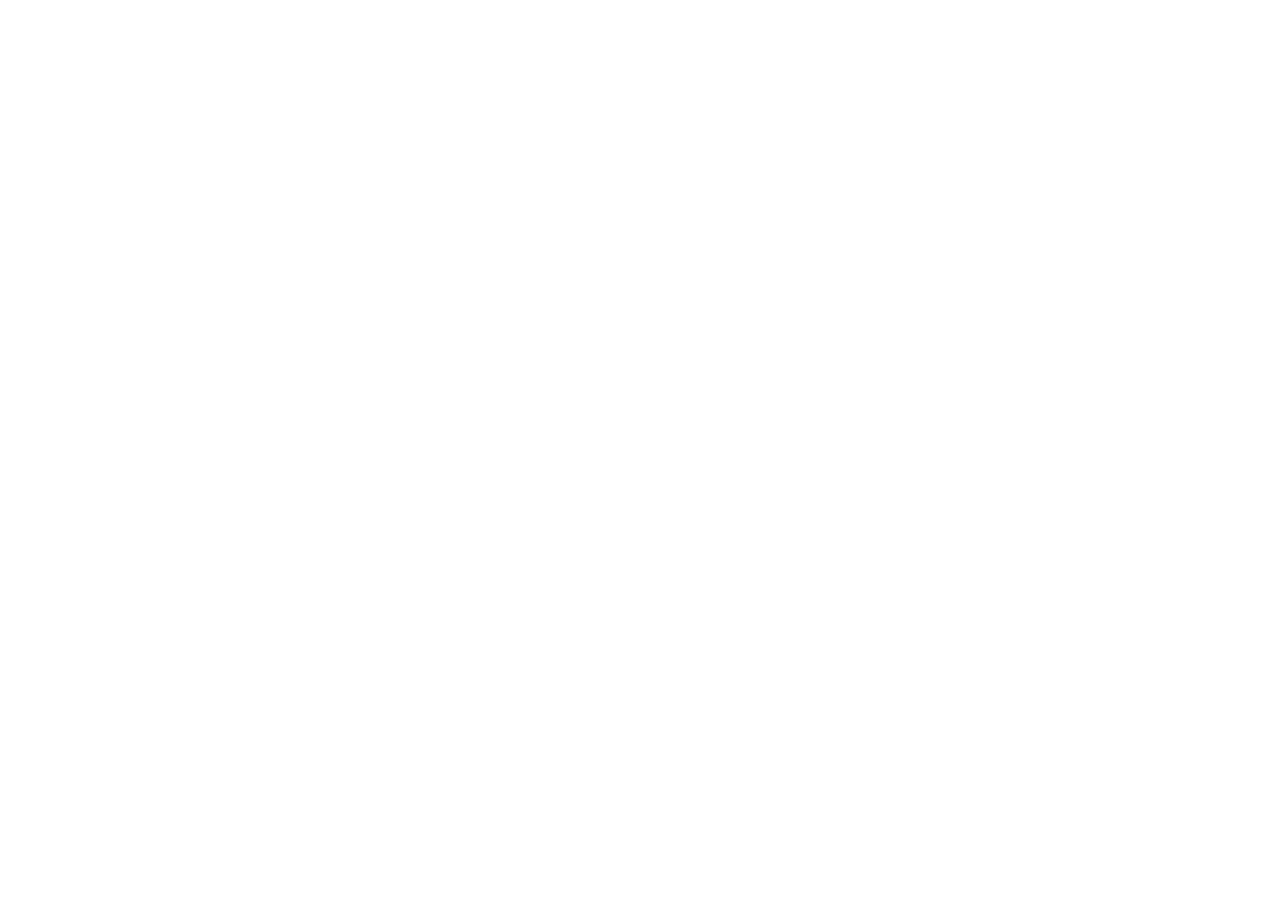
==== tp4_MoralesValerianoPablo/src/main/resources/templates/index.html @ f2470c2c "Creacion de proyectos" ====
<!DOCTYPE html>
<html xmlns:th="https://www.thymeleaf.org" lang="es">
	<head>
		<meta charset="UTF-8">
		<meta name="viewport" content="width=device-width, initial-scale=1">
		<title>Inicio</title>
		<link th:rel="stylesheet" th:href="@{/webjars/bootstrap/css/bootstrap.min.css}">
		</head>
	<body>
		<script type="text/javascript" th:src="@{/webjars/bootstrap/js/bootstrap.bundle.min.js}"></script>
	</body>
</html>
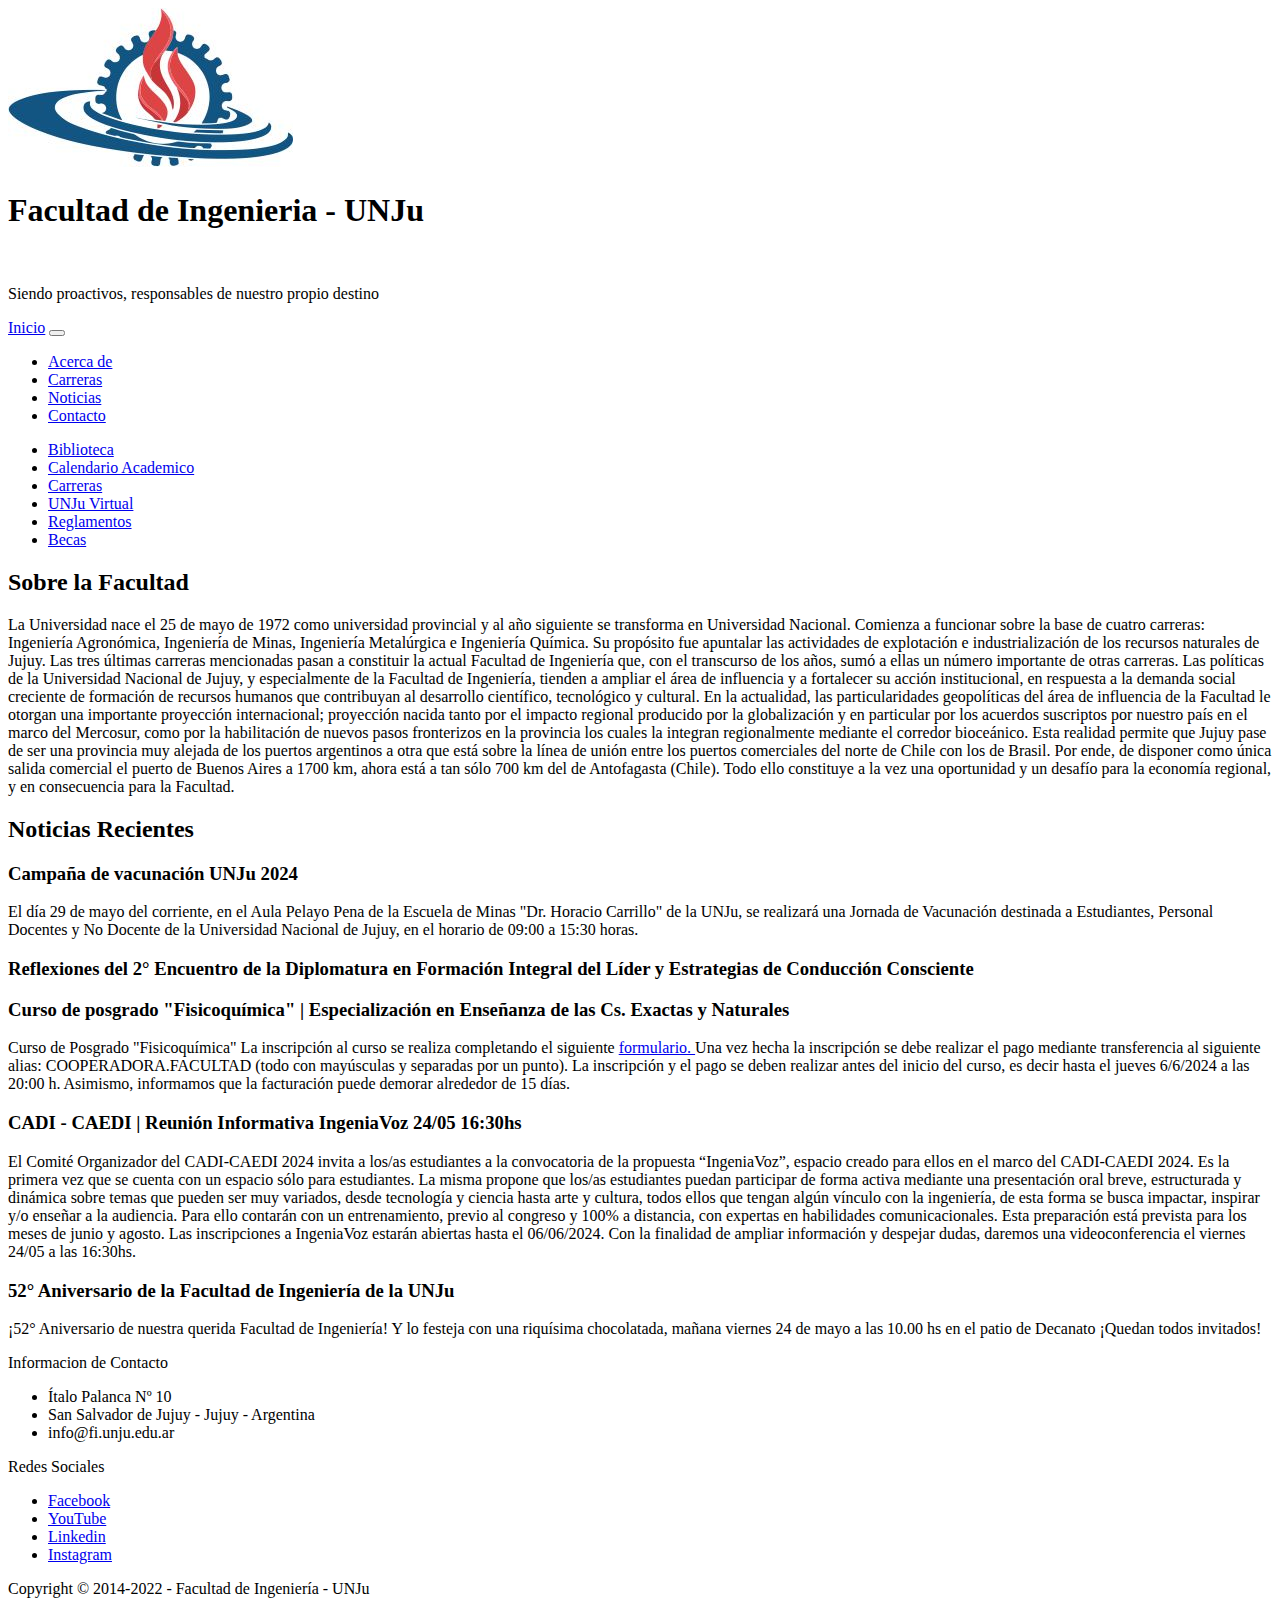
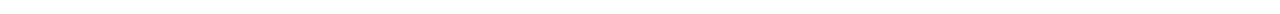
==== commit 25b78379: "Actualizacion punto 4 y 5" ====
--- a/tp4_MoralesValerianoPablo/src/main/resources/templates/index.html
+++ b/tp4_MoralesValerianoPablo/src/main/resources/templates/index.html
@@ -1,12 +1,131 @@
 <!DOCTYPE html>
+<!-- comentario -->
+
 <html xmlns:th="https://www.thymeleaf.org" lang="es">
 	<head>
 		<meta charset="UTF-8">
 		<meta name="viewport" content="width=device-width, initial-scale=1">
 		<title>Inicio</title>
-		<link th:rel="stylesheet" th:href="@{/webjars/bootstrap/css/bootstrap.min.css}">
+		<!-- incorparar archovp css -->
+		<link th:rel="stylesheet" th:href="@{/webjars/bootstrap/css/bootstrap.min.css}"> 
+		
+		
 		</head>
-	<body>
+	<body> 		 
+		<div class="container-fluid ">
+			<div class="row">
+				<header>
+				<img alt="imagen no disponible" src="../static/images/logo.jpg">
+				<h1>Facultad de Ingenieria - UNJu</h1><br>
+				<p>Siendo proactivos, responsables de nuestro propio destino</p>
+				</header>
+			</div>
+			<div class="row">
+				<nav class="navbar navbar-expand-lg navbar-light bg-light">
+				    <div class="container-fluid">
+				      <a class="navbar-brand" href="https://www.fi.unju.edu.ar/" target="_blank">Inicio</a>
+				      <button class="navbar-toggler" type="button" data-bs-toggle="collapse" data-bs-target="#navbarNav" aria-controls="navbarNav" aria-expanded="false" aria-label="Toggle navigation">
+				        <span class="navbar-toggler-icon"></span>
+				      </button>
+				      <div class="collapse navbar-collapse" id="navbarNav">
+				        <ul class="navbar-nav">
+				          <li class="nav-item">
+				            <a class="nav-link" href="https://www.fi.unju.edu.ar/institucional/historia.html" target="_blank">Acerca de</a>
+				          </li>
+				          <li class="nav-item">
+				            <a class="nav-link" href="https://www.fi.unju.edu.ar/carreras/carrera-pregrado.html" target="_blank">Carreras</a>
+				          </li>
+				          <li class="nav-item">
+				            <a class="nav-link" href="https://www.fi.unju.edu.ar/alumnos-noticias.html" target="_blank">Noticias</a>
+				          </li>
+				          <li class="nav-item">
+				            <a class="nav-link" href="https://www.fi.unju.edu.ar/servicios/telefonos.html" target="_blank">Contacto</a>
+				          </li>
+				        </ul>
+				      </div>
+				    </div>
+				  </nav>
+			</div>
+			
+			<div class="row"> 
+				<div class="col-3"> 
+					<aside>
+						<nav>
+						    <ul>
+						      <li><a href="https://www.fi.unju.edu.ar/" target="_blank">Biblioteca</a></li>
+						      <li><a href="https://www.fi.unju.edu.ar/institucional/historia.html" target="_blank">Calendario Academico</a></li>
+						      <li><a href="https://www.fi.unju.edu.ar/carreras/carrera-pregrado.html" target="_blank">Carreras</a></li>
+						      <li><a href="https://virtual.unju.edu.ar/" target="_blank">UNJu Virtual</a></li>
+						      <li><a href="https://www.fi.unju.edu.ar/institucional/reglamentos.html" target="_blank">Reglamentos</a></li>
+						      <li><a href="https://becas.unju.edu.ar/" target="_blank">Becas</a></li>
+						    </ul>
+					  </nav>
+						
+						</aside>	
+				</div>
+				<div class="col-9"> 
+				<h2>Sobre la Facultad</h2>
+				<p>La Universidad nace el 25 de mayo de 1972 como universidad provincial y al año siguiente se transforma en Universidad Nacional. Comienza a funcionar sobre la base de cuatro carreras: Ingeniería Agronómica, Ingeniería de Minas, Ingeniería Metalúrgica e Ingeniería Química. Su propósito fue apuntalar las actividades de explotación e industrialización de los recursos naturales de Jujuy. Las tres últimas carreras mencionadas pasan a constituir la actual Facultad de Ingeniería que, con el transcurso de los años, sumó a ellas un número importante de otras carreras.
+				Las políticas de la Universidad Nacional de Jujuy, y especialmente de la Facultad de Ingeniería, tienden a ampliar el área de influencia y a fortalecer su acción institucional, en respuesta a la demanda social creciente de formación de recursos humanos que contribuyan al desarrollo científico, tecnológico y cultural.
+				En la actualidad, las particularidades geopolíticas del área de influencia de la Facultad le otorgan una importante proyección internacional; proyección nacida tanto por el impacto regional producido por la globalización y en particular por los acuerdos suscriptos por nuestro país en el marco del Mercosur, como por la habilitación de nuevos pasos fronterizos en la provincia los cuales la integran regionalmente mediante el corredor bioceánico. Esta realidad permite que Jujuy pase de ser una provincia muy alejada de los puertos argentinos a otra que está sobre la línea de unión entre los puertos comerciales del norte de Chile con los de Brasil. Por ende, de disponer como única salida comercial el puerto de Buenos Aires a 1700 km, ahora está a tan sólo 700 km del de Antofagasta (Chile). Todo ello constituye a la vez una oportunidad y un desafío para la economía regional, y en consecuencia para la Facultad.  </p>
+				<h2> Noticias Recientes</h2>
+				<h3> Campaña de vacunación UNJu 2024</h3>
+				<p>El día 29 de mayo del corriente, en el Aula Pelayo Pena de la Escuela de Minas "Dr. Horacio Carrillo" de la UNJu, se realizará una Jornada de Vacunación destinada a Estudiantes, Personal Docentes y No Docente de la Universidad Nacional de Jujuy, en el horario de 09:00 a 15:30 horas.</p>				
+				<h3>Reflexiones del 2° Encuentro de la Diplomatura en Formación Integral del Líder y Estrategias de Conducción Consciente</h3>
+				<p></p>
+				<h3>Curso de posgrado "Fisicoquímica" | Especialización en Enseñanza de las Cs. Exactas y Naturales</h3>
+				<p>Curso de Posgrado "Fisicoquímica"
+
+La inscripción al curso se realiza completando el siguiente <a href=https://docs.google.com/forms/d/1uRMG2iAZZ_5PqNQyakkRO-Vyt4ux7CZ_U6xm3HvKIhk/edit>formulario. </a>
+
+Una vez hecha la inscripción se debe realizar el pago mediante transferencia al siguiente alias: COOPERADORA.FACULTAD (todo con mayúsculas y separadas por un punto).
+
+La inscripción y el pago se deben realizar antes del inicio del curso, es decir hasta el jueves 6/6/2024 a las 20:00 h.
+Asimismo, informamos que la facturación puede demorar alrededor de 15 días.</p>
+				<h3>CADI - CAEDI | Reunión Informativa IngeniaVoz 24/05 16:30hs</h3>
+				<p>El Comité Organizador del CADI-CAEDI 2024 invita a los/as estudiantes a la convocatoria de la propuesta “IngeniaVoz”, espacio creado para ellos en el marco del CADI-CAEDI 2024.  Es la primera vez que se cuenta con un espacio sólo para estudiantes. 
+
+La misma propone que los/as estudiantes puedan participar de forma activa mediante una presentación oral breve, estructurada y dinámica sobre temas que pueden ser muy variados, desde tecnología y ciencia hasta arte y cultura, todos ellos que tengan algún vínculo con la ingeniería, de esta forma se busca impactar, inspirar y/o enseñar a la audiencia.
+
+Para ello contarán con un entrenamiento, previo al congreso y 100% a distancia, con expertas en habilidades comunicacionales.  Esta preparación está prevista para los meses de junio y agosto.
+
+Las inscripciones a IngeniaVoz estarán abiertas hasta el 06/06/2024.
+
+Con la finalidad de ampliar información y despejar dudas, daremos una videoconferencia el viernes 24/05 a las 16:30hs.</p>
+				<h3>52° Aniversario de la Facultad de Ingeniería de la UNJu</h3>
+				<p> ¡52° Aniversario de nuestra querida Facultad de Ingeniería!
+
+Y lo festeja con una riquísima chocolatada, mañana viernes 24 de mayo a las 10.00 hs en el patio de Decanato 
+
+¡Quedan todos invitados!</p>
+				</div>
+			</div>			
+		</div>
+
+	
+		<footer>
+			<p>Informacion de Contacto</p>
+			<ul>
+				<li>Ítalo Palanca Nº 10 </li>
+				<li>San Salvador de Jujuy - Jujuy - Argentina </li>
+				<li>info@fi.unju.edu.ar</li>
+			</ul>
+			<p>Redes Sociales</p>
+			<ul>
+				<li><a href="https://www.facebook.com/fiunju/">Facebook</a></li>
+				<li><a href="https://www.youtube.com/channel/UCgS9XJlKKSYI1oJ4lIOo77A">YouTube</a></li>
+				<li><a href="https://www.linkedin.com/school/facultad-de-ingenieria-unju">Linkedin</a></li>
+				<li><a href="https://www.instagram.com/fiunju/">Instagram</a></li>
+				
+			</ul>
+			<p>Copyright © 2014-2022 - Facultad de Ingeniería - UNJu</p>
+		</footer>
+		
+		
+		
+		
+		<!-- incorparar javascript -->
 		<script type="text/javascript" th:src="@{/webjars/bootstrap/js/bootstrap.bundle.min.js}"></script>
 	</body>
+	
 </html>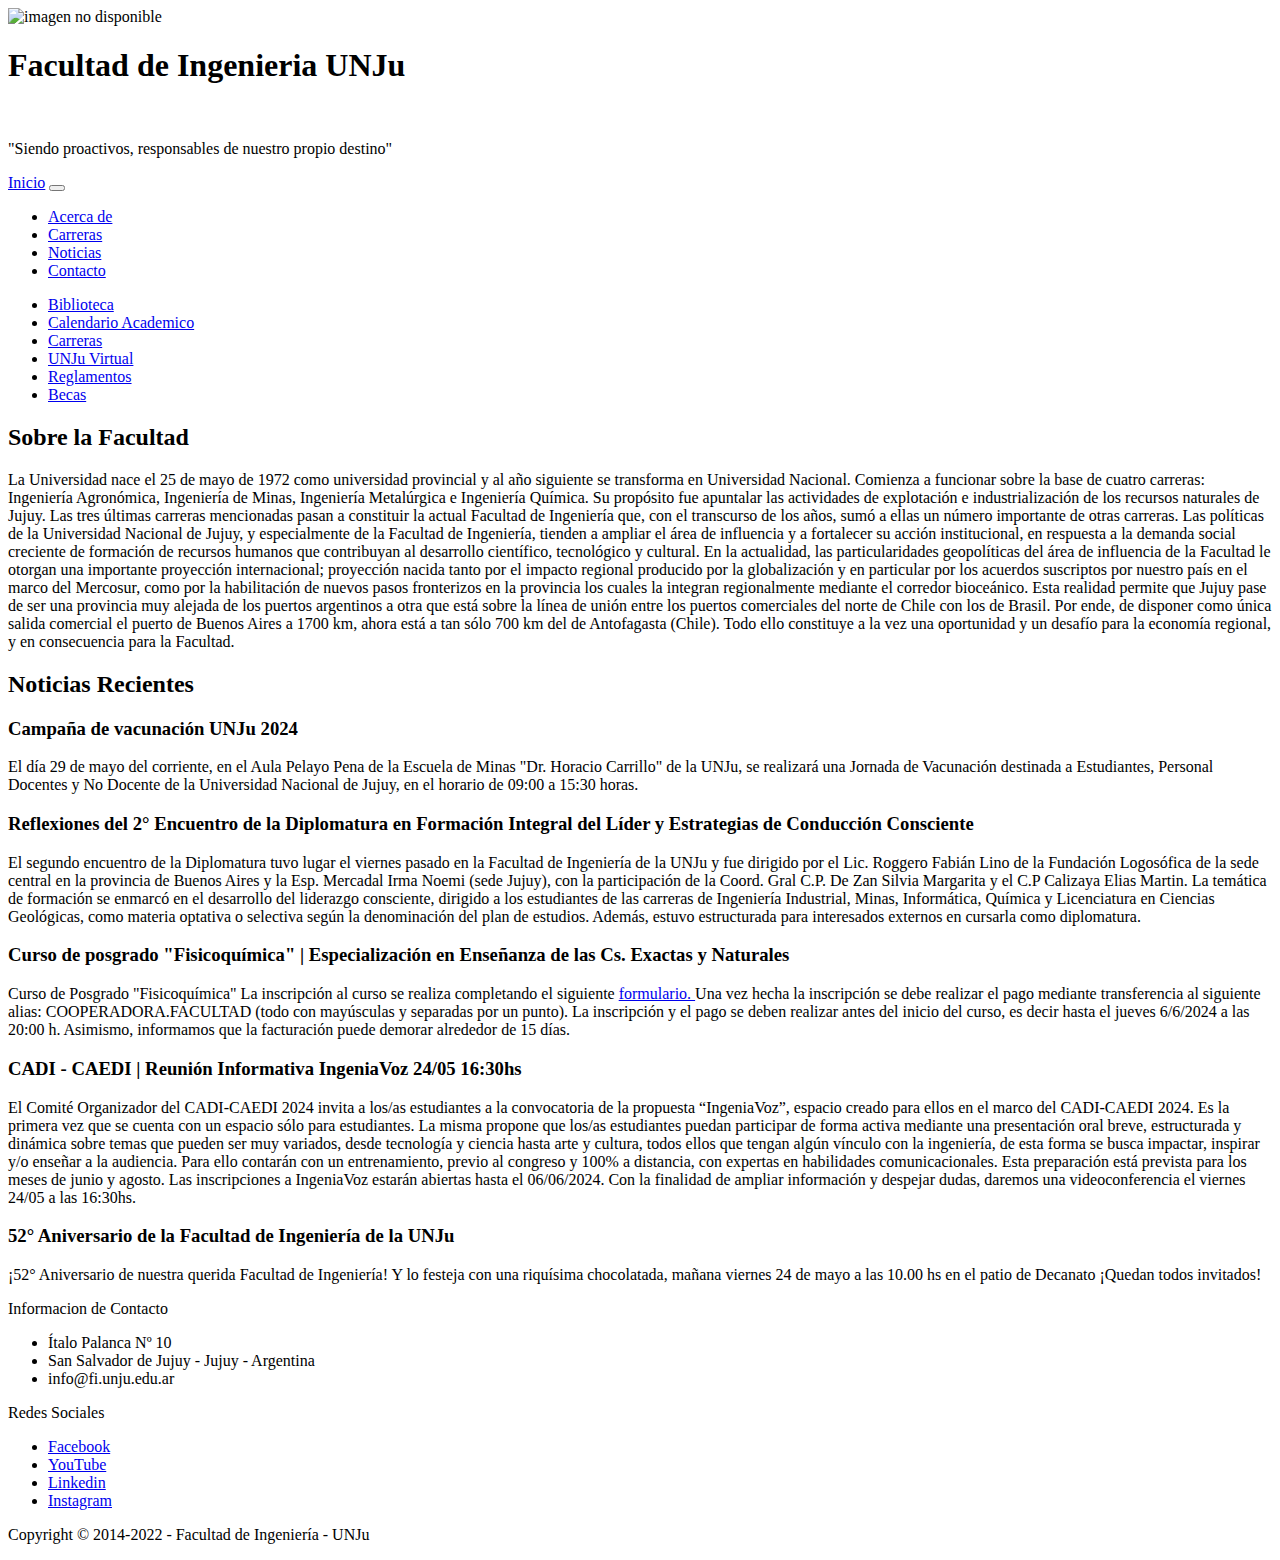
==== commit 7ce90def: "Tp4  Termninado" ====
--- a/tp4_MoralesValerianoPablo/src/main/resources/templates/index.html
+++ b/tp4_MoralesValerianoPablo/src/main/resources/templates/index.html
@@ -8,16 +8,16 @@
 		<title>Inicio</title>
 		<!-- incorparar archovp css -->
 		<link th:rel="stylesheet" th:href="@{/webjars/bootstrap/css/bootstrap.min.css}"> 
-		
+		<link rel= "stylesheet" href="css\estilos.css">
 		
 		</head>
 	<body> 		 
 		<div class="container-fluid ">
 			<div class="row">
-				<header>
-				<img alt="imagen no disponible" src="../static/images/logo.jpg">
-				<h1>Facultad de Ingenieria - UNJu</h1><br>
-				<p>Siendo proactivos, responsables de nuestro propio destino</p>
+				<header class="principal">
+					<img alt="imagen no disponible" src="images/logo.jpg">
+					<h1 class="titulo1">Facultad de Ingenieria  UNJu</h1><br>
+					<p id="subtitulo1">"Siendo proactivos, responsables de nuestro propio destino"</p>
 				</header>
 			</div>
 			<div class="row">
@@ -49,7 +49,7 @@
 			
 			<div class="row"> 
 				<div class="col-3"> 
-					<aside>
+					<aside class="menu">
 						<nav>
 						    <ul>
 						      <li><a href="https://www.fi.unju.edu.ar/" target="_blank">Biblioteca</a></li>
@@ -64,53 +64,53 @@
 						</aside>	
 				</div>
 				<div class="col-9"> 
-				<h2>Sobre la Facultad</h2>
-				<p>La Universidad nace el 25 de mayo de 1972 como universidad provincial y al año siguiente se transforma en Universidad Nacional. Comienza a funcionar sobre la base de cuatro carreras: Ingeniería Agronómica, Ingeniería de Minas, Ingeniería Metalúrgica e Ingeniería Química. Su propósito fue apuntalar las actividades de explotación e industrialización de los recursos naturales de Jujuy. Las tres últimas carreras mencionadas pasan a constituir la actual Facultad de Ingeniería que, con el transcurso de los años, sumó a ellas un número importante de otras carreras.
-				Las políticas de la Universidad Nacional de Jujuy, y especialmente de la Facultad de Ingeniería, tienden a ampliar el área de influencia y a fortalecer su acción institucional, en respuesta a la demanda social creciente de formación de recursos humanos que contribuyan al desarrollo científico, tecnológico y cultural.
-				En la actualidad, las particularidades geopolíticas del área de influencia de la Facultad le otorgan una importante proyección internacional; proyección nacida tanto por el impacto regional producido por la globalización y en particular por los acuerdos suscriptos por nuestro país en el marco del Mercosur, como por la habilitación de nuevos pasos fronterizos en la provincia los cuales la integran regionalmente mediante el corredor bioceánico. Esta realidad permite que Jujuy pase de ser una provincia muy alejada de los puertos argentinos a otra que está sobre la línea de unión entre los puertos comerciales del norte de Chile con los de Brasil. Por ende, de disponer como única salida comercial el puerto de Buenos Aires a 1700 km, ahora está a tan sólo 700 km del de Antofagasta (Chile). Todo ello constituye a la vez una oportunidad y un desafío para la economía regional, y en consecuencia para la Facultad.  </p>
-				<h2> Noticias Recientes</h2>
-				<h3> Campaña de vacunación UNJu 2024</h3>
-				<p>El día 29 de mayo del corriente, en el Aula Pelayo Pena de la Escuela de Minas "Dr. Horacio Carrillo" de la UNJu, se realizará una Jornada de Vacunación destinada a Estudiantes, Personal Docentes y No Docente de la Universidad Nacional de Jujuy, en el horario de 09:00 a 15:30 horas.</p>				
-				<h3>Reflexiones del 2° Encuentro de la Diplomatura en Formación Integral del Líder y Estrategias de Conducción Consciente</h3>
-				<p></p>
-				<h3>Curso de posgrado "Fisicoquímica" | Especialización en Enseñanza de las Cs. Exactas y Naturales</h3>
-				<p>Curso de Posgrado "Fisicoquímica"
-
-La inscripción al curso se realiza completando el siguiente <a href=https://docs.google.com/forms/d/1uRMG2iAZZ_5PqNQyakkRO-Vyt4ux7CZ_U6xm3HvKIhk/edit>formulario. </a>
-
-Una vez hecha la inscripción se debe realizar el pago mediante transferencia al siguiente alias: COOPERADORA.FACULTAD (todo con mayúsculas y separadas por un punto).
-
-La inscripción y el pago se deben realizar antes del inicio del curso, es decir hasta el jueves 6/6/2024 a las 20:00 h.
-Asimismo, informamos que la facturación puede demorar alrededor de 15 días.</p>
-				<h3>CADI - CAEDI | Reunión Informativa IngeniaVoz 24/05 16:30hs</h3>
-				<p>El Comité Organizador del CADI-CAEDI 2024 invita a los/as estudiantes a la convocatoria de la propuesta “IngeniaVoz”, espacio creado para ellos en el marco del CADI-CAEDI 2024.  Es la primera vez que se cuenta con un espacio sólo para estudiantes. 
-
-La misma propone que los/as estudiantes puedan participar de forma activa mediante una presentación oral breve, estructurada y dinámica sobre temas que pueden ser muy variados, desde tecnología y ciencia hasta arte y cultura, todos ellos que tengan algún vínculo con la ingeniería, de esta forma se busca impactar, inspirar y/o enseñar a la audiencia.
-
-Para ello contarán con un entrenamiento, previo al congreso y 100% a distancia, con expertas en habilidades comunicacionales.  Esta preparación está prevista para los meses de junio y agosto.
-
-Las inscripciones a IngeniaVoz estarán abiertas hasta el 06/06/2024.
-
-Con la finalidad de ampliar información y despejar dudas, daremos una videoconferencia el viernes 24/05 a las 16:30hs.</p>
-				<h3>52° Aniversario de la Facultad de Ingeniería de la UNJu</h3>
-				<p> ¡52° Aniversario de nuestra querida Facultad de Ingeniería!
-
-Y lo festeja con una riquísima chocolatada, mañana viernes 24 de mayo a las 10.00 hs en el patio de Decanato 
-
-¡Quedan todos invitados!</p>
+						<h2 class="titulo2">Sobre la Facultad</h2>
+						<p class="parrafo">La Universidad nace el 25 de mayo de 1972 como universidad provincial y al año siguiente se transforma en Universidad Nacional. Comienza a funcionar sobre la base de cuatro carreras: Ingeniería Agronómica, Ingeniería de Minas, Ingeniería Metalúrgica e Ingeniería Química. Su propósito fue apuntalar las actividades de explotación e industrialización de los recursos naturales de Jujuy. Las tres últimas carreras mencionadas pasan a constituir la actual Facultad de Ingeniería que, con el transcurso de los años, sumó a ellas un número importante de otras carreras.
+						Las políticas de la Universidad Nacional de Jujuy, y especialmente de la Facultad de Ingeniería, tienden a ampliar el área de influencia y a fortalecer su acción institucional, en respuesta a la demanda social creciente de formación de recursos humanos que contribuyan al desarrollo científico, tecnológico y cultural.
+						En la actualidad, las particularidades geopolíticas del área de influencia de la Facultad le otorgan una importante proyección internacional; proyección nacida tanto por el impacto regional producido por la globalización y en particular por los acuerdos suscriptos por nuestro país en el marco del Mercosur, como por la habilitación de nuevos pasos fronterizos en la provincia los cuales la integran regionalmente mediante el corredor bioceánico. Esta realidad permite que Jujuy pase de ser una provincia muy alejada de los puertos argentinos a otra que está sobre la línea de unión entre los puertos comerciales del norte de Chile con los de Brasil. Por ende, de disponer como única salida comercial el puerto de Buenos Aires a 1700 km, ahora está a tan sólo 700 km del de Antofagasta (Chile). Todo ello constituye a la vez una oportunidad y un desafío para la economía regional, y en consecuencia para la Facultad.  </p>
+						<h2 class="titulo2"> Noticias Recientes</h2>
+						<h3 class="titulo3"> Campaña de vacunación UNJu 2024</h3>
+						<p class="parrafo">El día 29 de mayo del corriente, en el Aula Pelayo Pena de la Escuela de Minas "Dr. Horacio Carrillo" de la UNJu, se realizará una Jornada de Vacunación destinada a Estudiantes, Personal Docentes y No Docente de la Universidad Nacional de Jujuy, en el horario de 09:00 a 15:30 horas.</p>				
+						<h3 class="titulo3">Reflexiones del 2° Encuentro de la Diplomatura en Formación Integral del Líder y Estrategias de Conducción Consciente</h3>
+						<p class="parrafo">El segundo encuentro de la Diplomatura tuvo lugar el viernes pasado en la Facultad de Ingeniería de la UNJu y fue dirigido por el Lic. Roggero Fabián Lino de la Fundación Logosófica de la sede central en la provincia de Buenos Aires y la Esp. Mercadal Irma Noemi (sede Jujuy), con la participación de la Coord. Gral C.P. De Zan Silvia Margarita y el C.P Calizaya Elias Martin. La temática de formación se enmarcó en el desarrollo del liderazgo consciente, dirigido a los estudiantes de las carreras de Ingeniería Industrial, Minas, Informática, Química y Licenciatura en Ciencias Geológicas, como materia optativa o selectiva según la denominación del plan de estudios. Además, estuvo estructurada para interesados externos en cursarla como diplomatura.</p>
+						<h3 class="titulo3">Curso de posgrado "Fisicoquímica" | Especialización en Enseñanza de las Cs. Exactas y Naturales</h3>
+						<p class="parrafo">Curso de Posgrado "Fisicoquímica"
+		
+						La inscripción al curso se realiza completando el siguiente <a href=https://docs.google.com/forms/d/1uRMG2iAZZ_5PqNQyakkRO-Vyt4ux7CZ_U6xm3HvKIhk/edit>formulario. </a>
+						
+						Una vez hecha la inscripción se debe realizar el pago mediante transferencia al siguiente alias: COOPERADORA.FACULTAD (todo con mayúsculas y separadas por un punto).
+						
+						La inscripción y el pago se deben realizar antes del inicio del curso, es decir hasta el jueves 6/6/2024 a las 20:00 h.
+						Asimismo, informamos que la facturación puede demorar alrededor de 15 días.</p>
+										<h3 class="titulo3">CADI - CAEDI | Reunión Informativa IngeniaVoz 24/05 16:30hs</h3>
+										<p class="parrafo">El Comité Organizador del CADI-CAEDI 2024 invita a los/as estudiantes a la convocatoria de la propuesta “IngeniaVoz”, espacio creado para ellos en el marco del CADI-CAEDI 2024.  Es la primera vez que se cuenta con un espacio sólo para estudiantes. 
+						
+						La misma propone que los/as estudiantes puedan participar de forma activa mediante una presentación oral breve, estructurada y dinámica sobre temas que pueden ser muy variados, desde tecnología y ciencia hasta arte y cultura, todos ellos que tengan algún vínculo con la ingeniería, de esta forma se busca impactar, inspirar y/o enseñar a la audiencia.
+						
+						Para ello contarán con un entrenamiento, previo al congreso y 100% a distancia, con expertas en habilidades comunicacionales.  Esta preparación está prevista para los meses de junio y agosto.
+						
+						Las inscripciones a IngeniaVoz estarán abiertas hasta el 06/06/2024.
+						
+						Con la finalidad de ampliar información y despejar dudas, daremos una videoconferencia el viernes 24/05 a las 16:30hs.</p>
+										<h3 class="titulo3">52° Aniversario de la Facultad de Ingeniería de la UNJu</h3>
+										<p class="parrafo"> ¡52° Aniversario de nuestra querida Facultad de Ingeniería!
+						
+						Y lo festeja con una riquísima chocolatada, mañana viernes 24 de mayo a las 10.00 hs en el patio de Decanato 
+						
+						¡Quedan todos invitados!</p>
 				</div>
 			</div>			
 		</div>
 
 	
-		<footer>
-			<p>Informacion de Contacto</p>
+		<footer id="pie">
+			<p class="titulo4">Informacion de Contacto</p>
 			<ul>
 				<li>Ítalo Palanca Nº 10 </li>
 				<li>San Salvador de Jujuy - Jujuy - Argentina </li>
 				<li>info@fi.unju.edu.ar</li>
 			</ul>
-			<p>Redes Sociales</p>
+			<p class="titulo4">Redes Sociales</p>
 			<ul>
 				<li><a href="https://www.facebook.com/fiunju/">Facebook</a></li>
 				<li><a href="https://www.youtube.com/channel/UCgS9XJlKKSYI1oJ4lIOo77A">YouTube</a></li>
@@ -118,7 +118,7 @@
 				<li><a href="https://www.instagram.com/fiunju/">Instagram</a></li>
 				
 			</ul>
-			<p>Copyright © 2014-2022 - Facultad de Ingeniería - UNJu</p>
+			<p class="parrafo">Copyright © 2014-2022 - Facultad de Ingeniería - UNJu</p>
 		</footer>
 		
 		
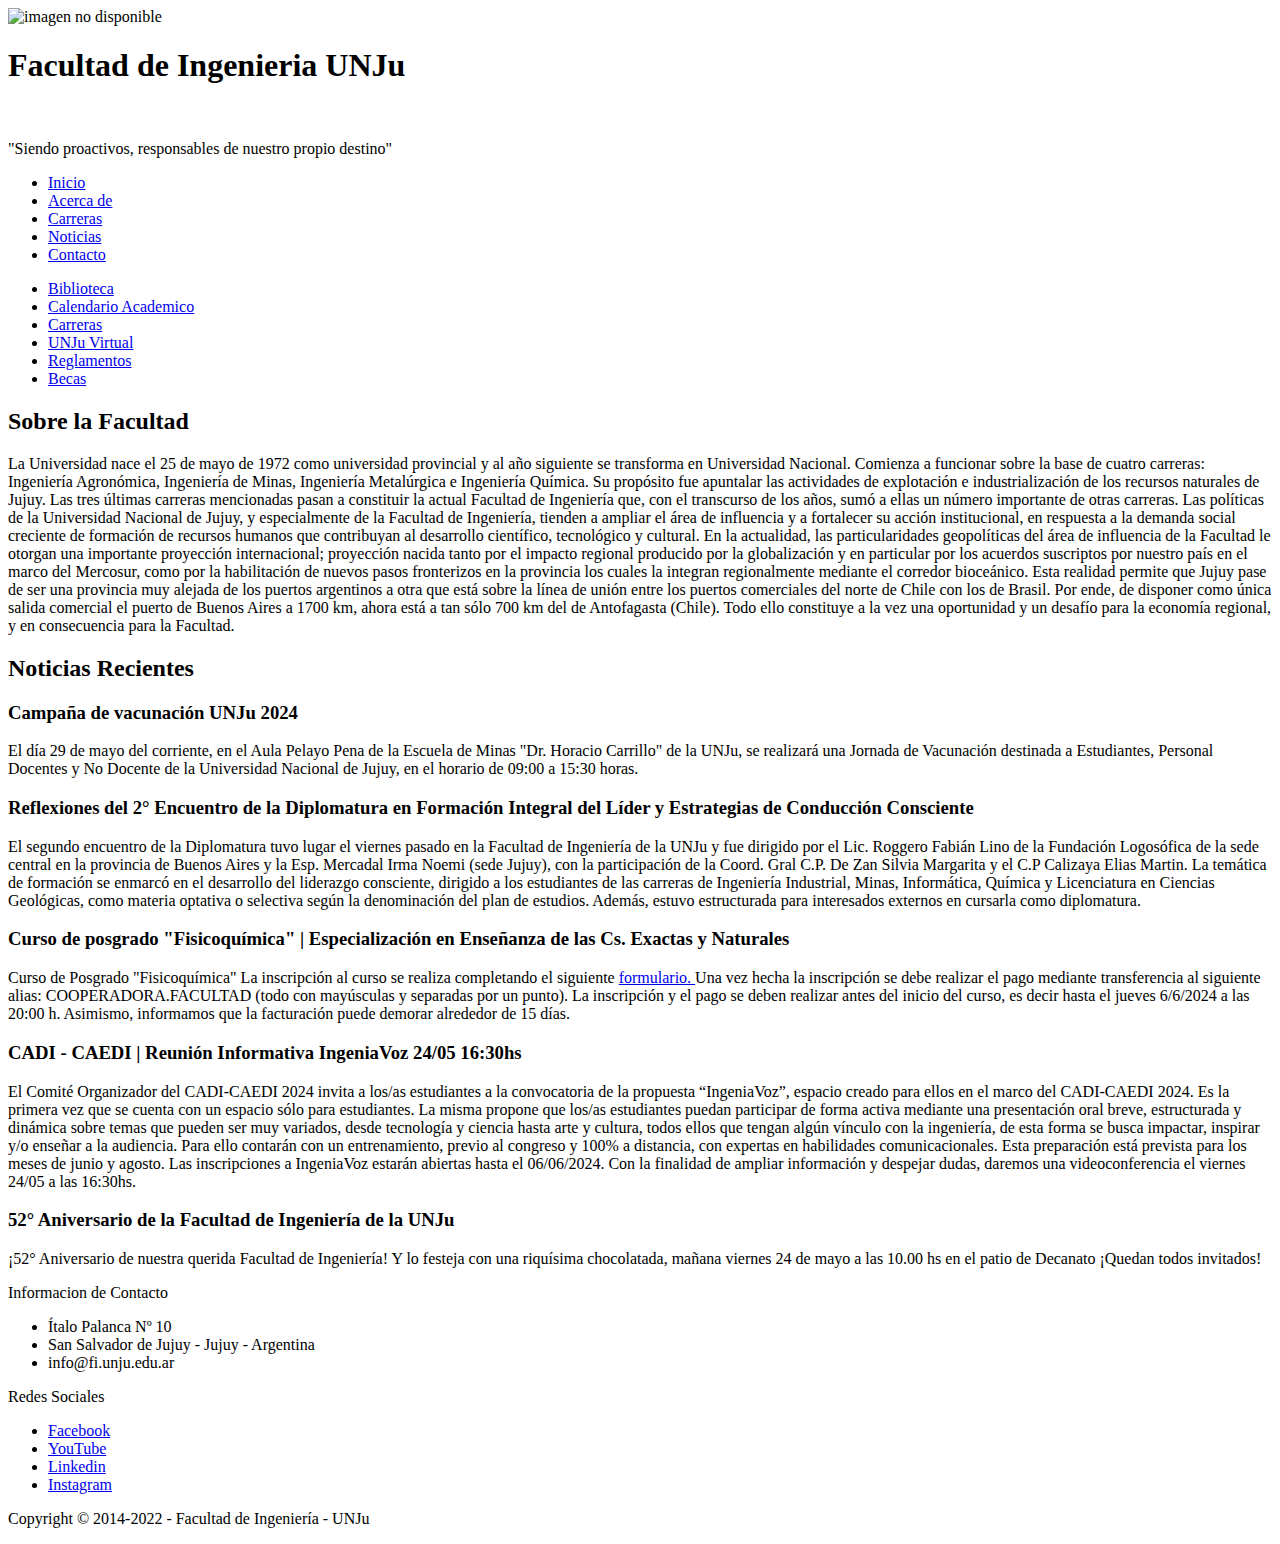
==== commit 492db079: "Actualiza TP segunda parte" ====
--- a/tp4_MoralesValerianoPablo/src/main/resources/templates/index.html
+++ b/tp4_MoralesValerianoPablo/src/main/resources/templates/index.html
@@ -14,21 +14,20 @@
 	<body> 		 
 		<div class="container-fluid ">
 			<div class="row">
-				<header class="principal">
+				<header>
 					<img alt="imagen no disponible" src="images/logo.jpg">
-					<h1 class="titulo1">Facultad de Ingenieria  UNJu</h1><br>
-					<p id="subtitulo1">"Siendo proactivos, responsables de nuestro propio destino"</p>
+					<h1>Facultad de Ingenieria  UNJu</h1><br>
+					<p>"Siendo proactivos, responsables de nuestro propio destino"</p>
 				</header>
 			</div>
 			<div class="row">
 				<nav class="navbar navbar-expand-lg navbar-light bg-light">
 				    <div class="container-fluid">
-				      <a class="navbar-brand" href="https://www.fi.unju.edu.ar/" target="_blank">Inicio</a>
-				      <button class="navbar-toggler" type="button" data-bs-toggle="collapse" data-bs-target="#navbarNav" aria-controls="navbarNav" aria-expanded="false" aria-label="Toggle navigation">
-				        <span class="navbar-toggler-icon"></span>
-				      </button>
-				      <div class="collapse navbar-collapse" id="navbarNav">
+				       <div class="collapse navbar-collapse" id="navbarNav">
 				        <ul class="navbar-nav">
+				          <li class="navbar-nav mx-auto justify-content-center">
+				            <a class="nav-link" href="https://www.fi.unju.edu.ar/" target="_blank">Inicio</a>
+				          </li>
 				          <li class="nav-item">
 				            <a class="nav-link" href="https://www.fi.unju.edu.ar/institucional/historia.html" target="_blank">Acerca de</a>
 				          </li>
@@ -49,7 +48,7 @@
 			
 			<div class="row"> 
 				<div class="col-3"> 
-					<aside class="menu">
+					<aside>
 						<nav>
 						    <ul>
 						      <li><a href="https://www.fi.unju.edu.ar/" target="_blank">Biblioteca</a></li>
@@ -64,17 +63,17 @@
 						</aside>	
 				</div>
 				<div class="col-9"> 
-						<h2 class="titulo2">Sobre la Facultad</h2>
-						<p class="parrafo">La Universidad nace el 25 de mayo de 1972 como universidad provincial y al año siguiente se transforma en Universidad Nacional. Comienza a funcionar sobre la base de cuatro carreras: Ingeniería Agronómica, Ingeniería de Minas, Ingeniería Metalúrgica e Ingeniería Química. Su propósito fue apuntalar las actividades de explotación e industrialización de los recursos naturales de Jujuy. Las tres últimas carreras mencionadas pasan a constituir la actual Facultad de Ingeniería que, con el transcurso de los años, sumó a ellas un número importante de otras carreras.
+						<h2>Sobre la Facultad</h2>
+						<p>La Universidad nace el 25 de mayo de 1972 como universidad provincial y al año siguiente se transforma en Universidad Nacional. Comienza a funcionar sobre la base de cuatro carreras: Ingeniería Agronómica, Ingeniería de Minas, Ingeniería Metalúrgica e Ingeniería Química. Su propósito fue apuntalar las actividades de explotación e industrialización de los recursos naturales de Jujuy. Las tres últimas carreras mencionadas pasan a constituir la actual Facultad de Ingeniería que, con el transcurso de los años, sumó a ellas un número importante de otras carreras.
 						Las políticas de la Universidad Nacional de Jujuy, y especialmente de la Facultad de Ingeniería, tienden a ampliar el área de influencia y a fortalecer su acción institucional, en respuesta a la demanda social creciente de formación de recursos humanos que contribuyan al desarrollo científico, tecnológico y cultural.
 						En la actualidad, las particularidades geopolíticas del área de influencia de la Facultad le otorgan una importante proyección internacional; proyección nacida tanto por el impacto regional producido por la globalización y en particular por los acuerdos suscriptos por nuestro país en el marco del Mercosur, como por la habilitación de nuevos pasos fronterizos en la provincia los cuales la integran regionalmente mediante el corredor bioceánico. Esta realidad permite que Jujuy pase de ser una provincia muy alejada de los puertos argentinos a otra que está sobre la línea de unión entre los puertos comerciales del norte de Chile con los de Brasil. Por ende, de disponer como única salida comercial el puerto de Buenos Aires a 1700 km, ahora está a tan sólo 700 km del de Antofagasta (Chile). Todo ello constituye a la vez una oportunidad y un desafío para la economía regional, y en consecuencia para la Facultad.  </p>
-						<h2 class="titulo2"> Noticias Recientes</h2>
-						<h3 class="titulo3"> Campaña de vacunación UNJu 2024</h3>
-						<p class="parrafo">El día 29 de mayo del corriente, en el Aula Pelayo Pena de la Escuela de Minas "Dr. Horacio Carrillo" de la UNJu, se realizará una Jornada de Vacunación destinada a Estudiantes, Personal Docentes y No Docente de la Universidad Nacional de Jujuy, en el horario de 09:00 a 15:30 horas.</p>				
-						<h3 class="titulo3">Reflexiones del 2° Encuentro de la Diplomatura en Formación Integral del Líder y Estrategias de Conducción Consciente</h3>
-						<p class="parrafo">El segundo encuentro de la Diplomatura tuvo lugar el viernes pasado en la Facultad de Ingeniería de la UNJu y fue dirigido por el Lic. Roggero Fabián Lino de la Fundación Logosófica de la sede central en la provincia de Buenos Aires y la Esp. Mercadal Irma Noemi (sede Jujuy), con la participación de la Coord. Gral C.P. De Zan Silvia Margarita y el C.P Calizaya Elias Martin. La temática de formación se enmarcó en el desarrollo del liderazgo consciente, dirigido a los estudiantes de las carreras de Ingeniería Industrial, Minas, Informática, Química y Licenciatura en Ciencias Geológicas, como materia optativa o selectiva según la denominación del plan de estudios. Además, estuvo estructurada para interesados externos en cursarla como diplomatura.</p>
-						<h3 class="titulo3">Curso de posgrado "Fisicoquímica" | Especialización en Enseñanza de las Cs. Exactas y Naturales</h3>
-						<p class="parrafo">Curso de Posgrado "Fisicoquímica"
+						<h2> Noticias Recientes</h2>
+						<h3> Campaña de vacunación UNJu 2024</h3>
+						<p>El día 29 de mayo del corriente, en el Aula Pelayo Pena de la Escuela de Minas "Dr. Horacio Carrillo" de la UNJu, se realizará una Jornada de Vacunación destinada a Estudiantes, Personal Docentes y No Docente de la Universidad Nacional de Jujuy, en el horario de 09:00 a 15:30 horas.</p>				
+						<h3>Reflexiones del 2° Encuentro de la Diplomatura en Formación Integral del Líder y Estrategias de Conducción Consciente</h3>
+						<p>El segundo encuentro de la Diplomatura tuvo lugar el viernes pasado en la Facultad de Ingeniería de la UNJu y fue dirigido por el Lic. Roggero Fabián Lino de la Fundación Logosófica de la sede central en la provincia de Buenos Aires y la Esp. Mercadal Irma Noemi (sede Jujuy), con la participación de la Coord. Gral C.P. De Zan Silvia Margarita y el C.P Calizaya Elias Martin. La temática de formación se enmarcó en el desarrollo del liderazgo consciente, dirigido a los estudiantes de las carreras de Ingeniería Industrial, Minas, Informática, Química y Licenciatura en Ciencias Geológicas, como materia optativa o selectiva según la denominación del plan de estudios. Además, estuvo estructurada para interesados externos en cursarla como diplomatura.</p>
+						<h3>Curso de posgrado "Fisicoquímica" | Especialización en Enseñanza de las Cs. Exactas y Naturales</h3>
+						<p>Curso de Posgrado "Fisicoquímica"
 		
 						La inscripción al curso se realiza completando el siguiente <a href=https://docs.google.com/forms/d/1uRMG2iAZZ_5PqNQyakkRO-Vyt4ux7CZ_U6xm3HvKIhk/edit>formulario. </a>
 						
@@ -82,8 +81,8 @@
 						
 						La inscripción y el pago se deben realizar antes del inicio del curso, es decir hasta el jueves 6/6/2024 a las 20:00 h.
 						Asimismo, informamos que la facturación puede demorar alrededor de 15 días.</p>
-										<h3 class="titulo3">CADI - CAEDI | Reunión Informativa IngeniaVoz 24/05 16:30hs</h3>
-										<p class="parrafo">El Comité Organizador del CADI-CAEDI 2024 invita a los/as estudiantes a la convocatoria de la propuesta “IngeniaVoz”, espacio creado para ellos en el marco del CADI-CAEDI 2024.  Es la primera vez que se cuenta con un espacio sólo para estudiantes. 
+										<h3>CADI - CAEDI | Reunión Informativa IngeniaVoz 24/05 16:30hs</h3>
+										<p>El Comité Organizador del CADI-CAEDI 2024 invita a los/as estudiantes a la convocatoria de la propuesta “IngeniaVoz”, espacio creado para ellos en el marco del CADI-CAEDI 2024.  Es la primera vez que se cuenta con un espacio sólo para estudiantes. 
 						
 						La misma propone que los/as estudiantes puedan participar de forma activa mediante una presentación oral breve, estructurada y dinámica sobre temas que pueden ser muy variados, desde tecnología y ciencia hasta arte y cultura, todos ellos que tengan algún vínculo con la ingeniería, de esta forma se busca impactar, inspirar y/o enseñar a la audiencia.
 						
@@ -92,8 +91,8 @@
 						Las inscripciones a IngeniaVoz estarán abiertas hasta el 06/06/2024.
 						
 						Con la finalidad de ampliar información y despejar dudas, daremos una videoconferencia el viernes 24/05 a las 16:30hs.</p>
-										<h3 class="titulo3">52° Aniversario de la Facultad de Ingeniería de la UNJu</h3>
-										<p class="parrafo"> ¡52° Aniversario de nuestra querida Facultad de Ingeniería!
+										<h3>52° Aniversario de la Facultad de Ingeniería de la UNJu</h3>
+										<p> ¡52° Aniversario de nuestra querida Facultad de Ingeniería!
 						
 						Y lo festeja con una riquísima chocolatada, mañana viernes 24 de mayo a las 10.00 hs en el patio de Decanato 
 						
@@ -103,14 +102,14 @@
 		</div>
 
 	
-		<footer id="pie">
-			<p class="titulo4">Informacion de Contacto</p>
+		<footer>
+			<p>Informacion de Contacto</p>
 			<ul>
 				<li>Ítalo Palanca Nº 10 </li>
 				<li>San Salvador de Jujuy - Jujuy - Argentina </li>
 				<li>info@fi.unju.edu.ar</li>
 			</ul>
-			<p class="titulo4">Redes Sociales</p>
+			<p>Redes Sociales</p>
 			<ul>
 				<li><a href="https://www.facebook.com/fiunju/">Facebook</a></li>
 				<li><a href="https://www.youtube.com/channel/UCgS9XJlKKSYI1oJ4lIOo77A">YouTube</a></li>
@@ -118,7 +117,7 @@
 				<li><a href="https://www.instagram.com/fiunju/">Instagram</a></li>
 				
 			</ul>
-			<p class="parrafo">Copyright © 2014-2022 - Facultad de Ingeniería - UNJu</p>
+			<p>Copyright © 2014-2022 - Facultad de Ingeniería - UNJu</p>
 		</footer>
 		
 		
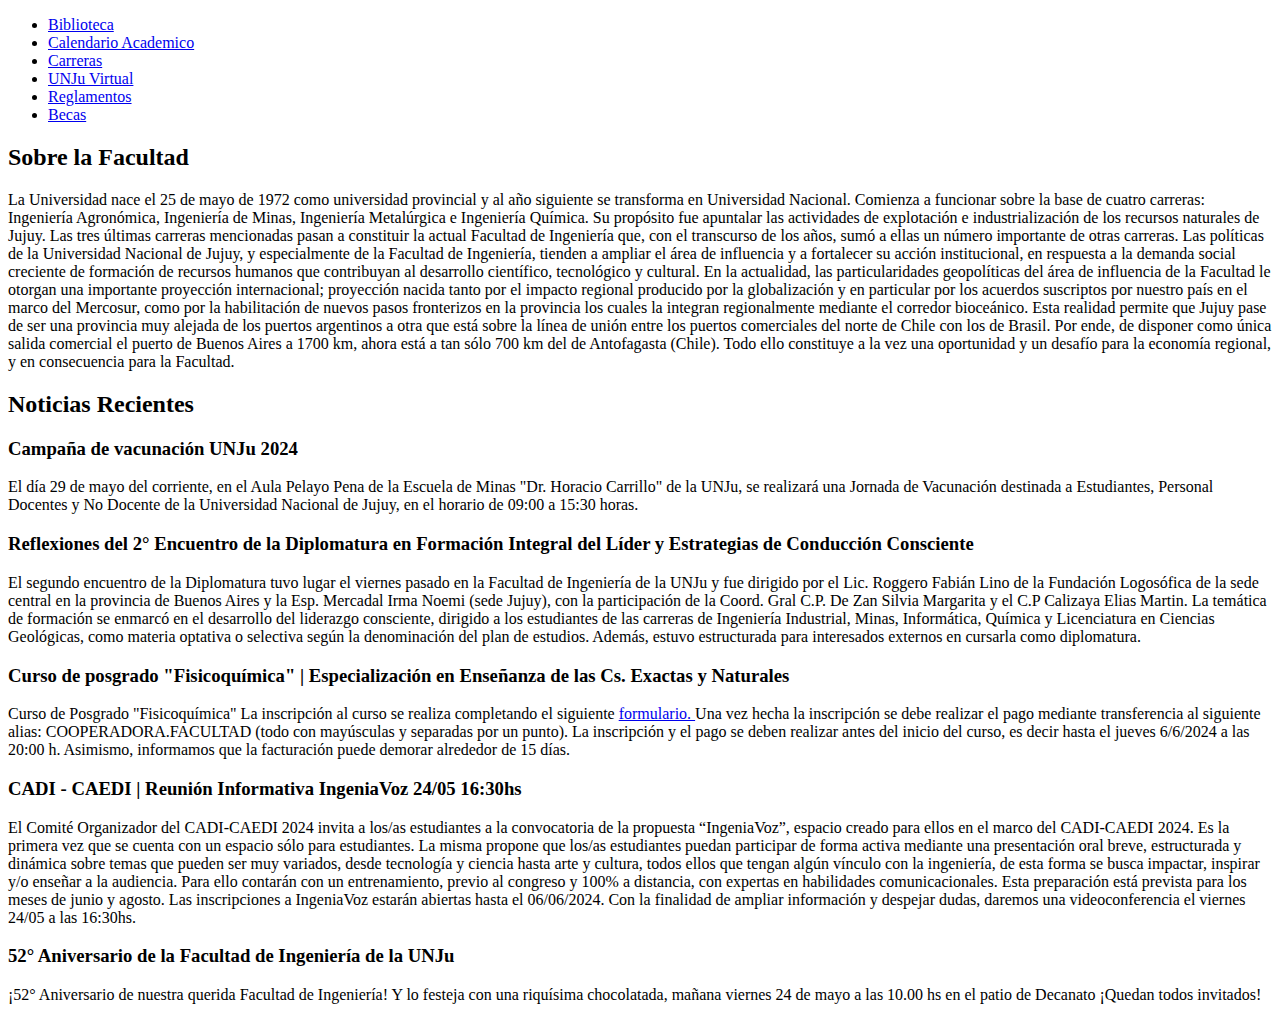
==== commit 6e6a7c1c: "TP 4 - Segunda Parte - Uso de fragmentos header y footer" ====
--- a/tp4_MoralesValerianoPablo/src/main/resources/templates/index.html
+++ b/tp4_MoralesValerianoPablo/src/main/resources/templates/index.html
@@ -1,50 +1,13 @@
 <!DOCTYPE html>
 <!-- comentario -->
-
 <html xmlns:th="https://www.thymeleaf.org" lang="es">
-	<head>
-		<meta charset="UTF-8">
-		<meta name="viewport" content="width=device-width, initial-scale=1">
-		<title>Inicio</title>
-		<!-- incorparar archovp css -->
-		<link th:rel="stylesheet" th:href="@{/webjars/bootstrap/css/bootstrap.min.css}"> 
-		<link rel= "stylesheet" href="css\estilos.css">
-		
-		</head>
+	<head data-th-replace="~{/layouts/header :: head}"></head>
 	<body> 		 
 		<div class="container-fluid ">
 			<div class="row">
-				<header>
-					<img alt="imagen no disponible" src="images/logo.jpg">
-					<h1>Facultad de Ingenieria  UNJu</h1><br>
-					<p>"Siendo proactivos, responsables de nuestro propio destino"</p>
-				</header>
+				<header data-th-replace="~{/layouts/header :: header}"></header>
 			</div>
-			<div class="row">
-				<nav class="navbar navbar-expand-lg navbar-light bg-light">
-				    <div class="container-fluid">
-				       <div class="collapse navbar-collapse" id="navbarNav">
-				        <ul class="navbar-nav">
-				          <li class="navbar-nav mx-auto justify-content-center">
-				            <a class="nav-link" href="https://www.fi.unju.edu.ar/" target="_blank">Inicio</a>
-				          </li>
-				          <li class="nav-item">
-				            <a class="nav-link" href="https://www.fi.unju.edu.ar/institucional/historia.html" target="_blank">Acerca de</a>
-				          </li>
-				          <li class="nav-item">
-				            <a class="nav-link" href="https://www.fi.unju.edu.ar/carreras/carrera-pregrado.html" target="_blank">Carreras</a>
-				          </li>
-				          <li class="nav-item">
-				            <a class="nav-link" href="https://www.fi.unju.edu.ar/alumnos-noticias.html" target="_blank">Noticias</a>
-				          </li>
-				          <li class="nav-item">
-				            <a class="nav-link" href="https://www.fi.unju.edu.ar/servicios/telefonos.html" target="_blank">Contacto</a>
-				          </li>
-				        </ul>
-				      </div>
-				    </div>
-				  </nav>
-			</div>
+
 			
 			<div class="row"> 
 				<div class="col-3"> 
@@ -58,10 +21,10 @@
 						      <li><a href="https://www.fi.unju.edu.ar/institucional/reglamentos.html" target="_blank">Reglamentos</a></li>
 						      <li><a href="https://becas.unju.edu.ar/" target="_blank">Becas</a></li>
 						    </ul>
-					  </nav>
-						
+					  </nav>						
 						</aside>	
 				</div>
+				
 				<div class="col-9"> 
 						<h2>Sobre la Facultad</h2>
 						<p>La Universidad nace el 25 de mayo de 1972 como universidad provincial y al año siguiente se transforma en Universidad Nacional. Comienza a funcionar sobre la base de cuatro carreras: Ingeniería Agronómica, Ingeniería de Minas, Ingeniería Metalúrgica e Ingeniería Química. Su propósito fue apuntalar las actividades de explotación e industrialización de los recursos naturales de Jujuy. Las tres últimas carreras mencionadas pasan a constituir la actual Facultad de Ingeniería que, con el transcurso de los años, sumó a ellas un número importante de otras carreras.
@@ -100,31 +63,8 @@
 				</div>
 			</div>			
 		</div>
-
-	
-		<footer>
-			<p>Informacion de Contacto</p>
-			<ul>
-				<li>Ítalo Palanca Nº 10 </li>
-				<li>San Salvador de Jujuy - Jujuy - Argentina </li>
-				<li>info@fi.unju.edu.ar</li>
-			</ul>
-			<p>Redes Sociales</p>
-			<ul>
-				<li><a href="https://www.facebook.com/fiunju/">Facebook</a></li>
-				<li><a href="https://www.youtube.com/channel/UCgS9XJlKKSYI1oJ4lIOo77A">YouTube</a></li>
-				<li><a href="https://www.linkedin.com/school/facultad-de-ingenieria-unju">Linkedin</a></li>
-				<li><a href="https://www.instagram.com/fiunju/">Instagram</a></li>
-				
-			</ul>
-			<p>Copyright © 2014-2022 - Facultad de Ingeniería - UNJu</p>
-		</footer>
-		
-		
-		
-		
+		<footer data-th-replace="~{/layouts/footer :: footer}"></footer>
 		<!-- incorparar javascript -->
 		<script type="text/javascript" th:src="@{/webjars/bootstrap/js/bootstrap.bundle.min.js}"></script>
-	</body>
-	
+	</body>	
 </html>